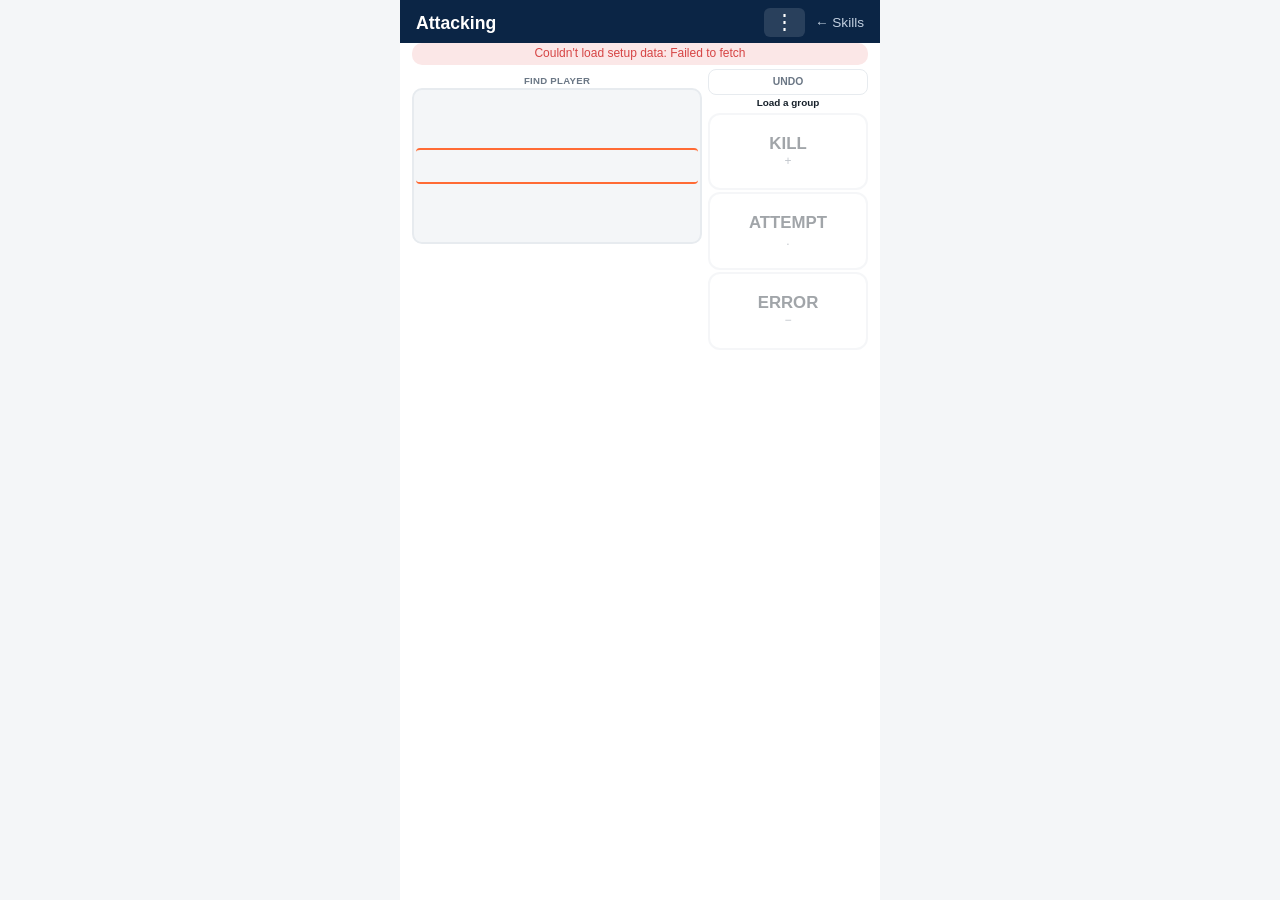
==== attacking.html @ a52be384 "Auto-center the jog wheel on Game Play's active player Every other skill page already re-centers "Fi" ====
<!doctype html>
<html lang="en">
<head>
<meta charset="utf-8" />
<meta name="viewport" content="width=device-width, initial-scale=1, maximum-scale=1" />
<title>Attacking — Volleyball Tryouts</title>
<link rel="icon" href="assets/favicon.ico?v=8" sizes="any" />
<link rel="icon" type="image/png" sizes="32x32" href="assets/favicon-32x32.png?v=8" />
<link rel="icon" type="image/png" sizes="16x16" href="assets/favicon-16x16.png?v=8" />
<link rel="apple-touch-icon" sizes="180x180" href="assets/apple-touch-icon.png?v=8" />
<link rel="manifest" href="assets/site.webmanifest?v=8" />
<meta name="theme-color" content="#0b2545" />
<link rel="stylesheet" href="styles.css?v=8" />
</head>
<body>
<div class="app evaluator-app">
  <header class="top compact">
    <h1>Attacking<span class="header-coach" id="headerCoach"></span></h1>
    <div class="header-actions">
      <button type="button" class="menu-btn" id="menuBtn" aria-label="Menu" aria-haspopup="true" aria-expanded="false">⋮</button>
      <a class="back-link" href="index.html" style="color:#c3d0e0;">&larr; Skills</a>
      <div class="menu-panel" id="menuPanel" hidden>
        <label class="menu-label" for="coachSelect">Coach</label>
        <select id="coachSelect" aria-label="Coach">
          <option value="">Coach…</option>
        </select>
        <button type="button" class="menu-reset-btn" id="resetBtn">Reset This Page</button>
      </div>
    </div>
  </header>

  <div id="configBanner" class="banner" hidden>
    ⚠ Not connected to the Google Sheet yet. Deploy the Apps Script Web App
    and paste its URL into <code>config.js</code> — see README.md.
  </div>

  <div class="toast" id="toast"></div>

  <main class="evaluator-grid">
    <div class="col-players">
      <div id="playerRows" class="rows-col"></div>

      <div class="player-jog-label">Find player</div>
      <div class="player-jog-wrap">
        <div class="player-jog" id="playerJog"></div>
        <div class="player-jog-highlight"></div>
      </div>
    </div>

    <div class="score-rail">
      <button type="button" class="rail-btn rail-undo" id="undoBtn" disabled>UNDO</button>
      <div class="active-player-mini" id="activePlayerLabel">Load a group</div>

      <button type="button" class="toggle rail-btn" id="btnKill" data-result="+">KILL<span class="pts">+</span></button>
      <button type="button" class="toggle rail-btn" id="btnAttempt" data-result=".">ATTEMPT<span class="pts">.</span></button>
      <button type="button" class="toggle rail-btn" id="btnError" data-result="-">ERROR<span class="pts">−</span></button>
    </div>
  </main>
</div>

<script src="config.js?v=8"></script>
<script src="app.js?v=8"></script>
<script src="attacking.js?v=8"></script>
</body>
</html>
---- styles.css ----
:root {
  --navy: #0b2545;
  --navy-dark: #071a33;
  --orange: #ff6b35;
  --green: #1fa774;
  --green-dark: #157a55;
  --gray: #6b7785;
  --gray-light: #e7ebef;
  --red: #d64545;
  --bg: #f4f6f8;
  --card: #ffffff;
  --text: #16202a;
}

* {
  box-sizing: border-box;
}

body {
  margin: 0;
  font-family: -apple-system, BlinkMacSystemFont, "Segoe UI", Roboto, Arial, sans-serif;
  background: var(--bg);
  color: var(--text);
  -webkit-tap-highlight-color: transparent;
}

.app {
  max-width: 480px;
  margin: 0 auto;
  min-height: 100vh;
  background: var(--card);
  display: flex;
  flex-direction: column;
}

header.top {
  background: var(--navy);
  color: white;
  padding: 20px 20px 16px;
}

header.top h1 {
  margin: 0;
  font-size: 1.4rem;
}

header.top p {
  margin: 4px 0 0;
  color: #c3d0e0;
  font-size: 0.85rem;
}

header.top.compact {
  padding: 8px 16px 6px;
  display: flex;
  align-items: baseline;
  justify-content: space-between;
}

header.top.compact h1 {
  font-size: 1.1rem;
}

.header-coach {
  display: block;
  font-size: 0.6rem;
  font-weight: 400;
  line-height: 1;
  color: #c3d0e0;
}

.header-actions {
  position: relative;
  display: flex;
  align-items: center;
  gap: 10px;
}

.menu-btn {
  position: relative;
  background: rgba(255, 255, 255, 0.12);
  border: none;
  border-radius: 6px;
  color: white;
  font-size: 1.3rem;
  line-height: 1;
  padding: 4px 10px;
  cursor: pointer;
}

/* Expands the real tap target well past the visible glyph (to roughly the
   44px Apple/Android minimum) without growing the header's layout height —
   an absolutely-positioned pseudo-element is taken out of flow, so it adds
   no space to the row, but taps anywhere in its box still count as a click
   on the button itself. Skewed left/up rather than symmetric so it doesn't
   swallow taps meant for the neighboring "← Skills" link. */
.menu-btn::after {
  content: "";
  position: absolute;
  top: -14px;
  right: -4px;
  bottom: -14px;
  left: -12px;
}

.menu-panel {
  position: absolute;
  top: 100%;
  right: 0;
  margin-top: 6px;
  background: white;
  border-radius: 10px;
  box-shadow: 0 4px 16px rgba(0, 0, 0, 0.25);
  padding: 12px;
  flex-direction: column;
  gap: 8px;
  z-index: 30;
  min-width: 180px;
}

.menu-panel[hidden] {
  display: none;
}

.menu-panel:not([hidden]) {
  display: flex;
}

.menu-label {
  font-size: 0.7rem;
  font-weight: 700;
  text-transform: uppercase;
  letter-spacing: 0.03em;
  color: var(--gray);
}

.menu-panel select {
  width: 100%;
}

.menu-reset-btn {
  padding: 10px;
  border-radius: 8px;
  border: 1px solid var(--red);
  background: white;
  color: var(--red);
  font-weight: 700;
  cursor: pointer;
}

.banner {
  background: #fff3e0;
  color: #8a4b00;
  padding: 10px 16px;
  font-size: 0.85rem;
  border-bottom: 1px solid #f0c98a;
}

main {
  flex: 1;
  padding: 16px;
  display: flex;
  flex-direction: column;
  gap: 16px;
}

.skill-list {
  display: flex;
  flex-direction: column;
  gap: 12px;
}

.skill-link {
  display: block;
  padding: 20px;
  border-radius: 14px;
  background: var(--navy);
  color: white;
  text-decoration: none;
  font-size: 1.15rem;
  font-weight: 600;
}

.skill-link.disabled {
  background: var(--gray-light);
  color: var(--gray);
  pointer-events: none;
}

.skill-link .sub {
  display: block;
  font-weight: 400;
  font-size: 0.8rem;
  margin-top: 4px;
  opacity: 0.85;
}

label {
  font-size: 0.85rem;
  font-weight: 600;
  color: var(--gray);
  text-transform: uppercase;
  letter-spacing: 0.03em;
}

.field {
  display: flex;
  flex-direction: column;
  gap: 6px;
}

input[type="text"] {
  font-size: 1rem;
  padding: 14px;
  border-radius: 10px;
  border: 1px solid #cdd6df;
  background: var(--bg);
}

input[type="text"]:focus {
  outline: 2px solid var(--navy);
}

.player-info {
  font-size: 0.85rem;
  color: var(--gray);
  min-height: 1.2em;
}

.btn-group {
  display: grid;
  gap: 10px;
}

.btn-group.cols-2 {
  grid-template-columns: 1fr 1fr;
}

.btn-group.cols-3 {
  grid-template-columns: 1fr 1fr 1fr;
}

button.toggle {
  font-size: 1.05rem;
  font-weight: 700;
  padding: 20px 10px;
  border-radius: 12px;
  border: 2px solid var(--gray-light);
  background: white;
  color: var(--text);
  cursor: pointer;
  min-height: 64px;
}

button.toggle .pts {
  display: block;
  font-size: 0.75rem;
  font-weight: 500;
  color: var(--gray);
  margin-top: 2px;
}

button.toggle.active {
  border-color: var(--green);
  background: var(--green);
  color: white;
}

button.toggle.active .pts {
  color: #dff5ec;
}

button.toggle:disabled {
  opacity: 0.4;
  cursor: not-allowed;
}

button.velocity.active {
  border-color: var(--orange);
  background: var(--orange);
}

button.velocity.active .pts {
  color: #ffe6da;
}

.score-preview {
  text-align: center;
  padding: 18px;
  background: var(--navy);
  border-radius: 14px;
  color: white;
}

.score-preview .num {
  font-size: 2.6rem;
  font-weight: 800;
  line-height: 1;
}

.score-preview .label {
  font-size: 0.75rem;
  text-transform: uppercase;
  letter-spacing: 0.05em;
  color: #c3d0e0;
}

.log-btn {
  font-size: 1.15rem;
  font-weight: 700;
  padding: 20px;
  border-radius: 14px;
  border: none;
  background: var(--orange);
  color: white;
  cursor: pointer;
}

.log-btn:disabled {
  background: var(--gray-light);
  color: var(--gray);
  cursor: not-allowed;
}

.toast {
  padding: 14px;
  border-radius: 10px;
  font-size: 0.9rem;
  text-align: center;
  min-height: 1.2em;
}

.toast.success {
  background: #e3f6ee;
  color: var(--green-dark);
}

.toast.error {
  background: #fbe7e7;
  color: var(--red);
}

.session-log {
  font-size: 0.8rem;
  color: var(--gray);
  border-top: 1px solid var(--gray-light);
  padding-top: 10px;
}

.session-log ul {
  list-style: none;
  margin: 6px 0 0;
  padding: 0;
  max-height: 140px;
  overflow-y: auto;
}

.session-log li {
  padding: 4px 0;
  border-bottom: 1px dashed var(--gray-light);
}

.back-link {
  font-size: 0.85rem;
  color: var(--navy);
  text-decoration: none;
}

.coach-row {
  display: flex;
  gap: 8px;
  align-items: center;
}

.coach-row input {
  flex: 1;
}

.coach-row button {
  padding: 12px 14px;
  border-radius: 10px;
  border: 1px solid #cdd6df;
  background: white;
  font-weight: 600;
  cursor: pointer;
}

select {
  font-size: 1rem;
  padding: 14px;
  border-radius: 10px;
  border: 1px solid #cdd6df;
  background: var(--bg);
  color: var(--text);
}

#playerRows {
  display: flex;
  flex-direction: column;
  gap: 8px;
}

.row-btn {
  display: flex;
  justify-content: space-between;
  align-items: center;
  gap: 10px;
  width: 100%;
  padding: 14px 16px;
  border-radius: 10px;
  border: 2px solid var(--gray-light);
  background: white;
  color: var(--text);
  font-size: 1rem;
  font-weight: 600;
  cursor: pointer;
  transition: transform 0.1s ease;
}

.row-btn .tally {
  font-size: 0.75rem;
  font-weight: 500;
  color: var(--gray);
  white-space: nowrap;
}

.row-btn.active {
  border-color: var(--orange);
  background: var(--orange);
  color: white;
  transform: scale(1.03);
  font-size: 1.1rem;
}

.row-btn.active .tally {
  color: #ffe6da;
}

.scoring-panel {
  position: sticky;
  bottom: 0;
  background: var(--card);
  padding: 14px 0 4px;
  border-top: 2px solid var(--gray-light);
  display: flex;
  flex-direction: column;
  gap: 12px;
}

.active-player {
  font-weight: 700;
  font-size: 1rem;
  text-align: center;
}

/* Serving page: compact side-by-side layout so all player rows and all
   scoring buttons are visible together, no scrolling, right-thumb reach. */
.quick-controls {
  display: flex;
  gap: 6px;
  align-items: center;
  padding: 6px 12px 0;
}

.quick-controls select {
  flex: 1.4;
  min-width: 0;
  padding: 10px 8px;
  font-size: 0.9rem;
}

.quick-controls input {
  width: 64px;
  flex: none;
  padding: 10px 6px;
  font-size: 0.9rem;
  text-align: center;
  border-radius: 10px;
  border: 1px solid #cdd6df;
  background: var(--bg);
}

.quick-controls button {
  flex: none;
  padding: 10px 12px;
  border-radius: 10px;
  border: 1px solid #cdd6df;
  background: white;
  font-weight: 700;
  cursor: pointer;
}

.evaluator-app .toast {
  margin: 0 12px;
  padding: 3px;
  /* A real toast message (showing almost the entire time a coach is
     actively scoring) renders taller than an empty one — budget for that
     populated size up front (see .score-rail's gap below, trimmed to make
     room) rather than having the page grow the moment the first message
     appears. */
  min-height: 22px;
  font-size: 0.75rem;
}

.evaluator-grid {
  display: grid !important;
  grid-template-columns: 1fr 160px;
  gap: 6px;
  align-items: start;
  padding: 4px 12px 6px !important;
  flex: 1;
}

.col-players {
  display: flex;
  flex-direction: column;
  min-width: 0;
}

.rows-col {
  display: flex;
  flex-direction: column;
  gap: 4px;
  min-width: 0;
}

.rows-col .row-btn {
  padding: 7px 10px;
  font-size: 0.82rem;
  border-radius: 8px;
}

.rows-col .row-btn.active {
  transform: scale(1.02);
  font-size: 0.88rem;
}

.rows-col .row-btn span:first-child {
  overflow: hidden;
  text-overflow: ellipsis;
  white-space: nowrap;
}

.player-jog-label {
  font-size: 0.6rem;
  font-weight: 700;
  text-transform: uppercase;
  letter-spacing: 0.03em;
  color: var(--gray);
  text-align: center;
  margin: 6px 0 2px;
}

.player-jog-wrap {
  position: relative;
  height: 156px; /* fixed, not flex-computed — some mobile browsers weren't
                    resolving flex:1 through the grid/flex chain above this.
                    Grown from 112px to fill the space freed by removing the
                    Start#/Load row (the jog wheel now seeds the group
                    directly, no manual Load step needed). */
}

.player-jog {
  position: absolute;
  inset: 0;
  overflow-y: scroll;
  scroll-snap-type: y mandatory;
  border: 2px solid var(--gray-light);
  border-radius: 10px;
  background: var(--bg);
}

.player-jog-item {
  height: 36px;
  line-height: 36px;
  padding: 0 8px;
  text-align: center;
  font-size: 0.8rem;
  font-weight: 600;
  color: var(--text);
  scroll-snap-align: center;
  overflow: hidden;
  text-overflow: ellipsis;
  white-space: nowrap;
}

.player-jog-highlight {
  position: absolute;
  left: 4px;
  right: 4px;
  top: 50%;
  height: 36px;
  margin-top: -18px;
  border-top: 2px solid var(--orange);
  border-bottom: 2px solid var(--orange);
  border-radius: 4px;
  pointer-events: none;
}

.score-rail {
  display: flex;
  flex-direction: column;
  /* .evaluator-grid's align-items:start sizes this column purely to its own
     content (not stretched to match col-players), so it's the actual
     no-scroll bottleneck on pages with several two-line buttons (Serving's
     velocity buttons especially). Trimmed from 4px to reclaim the space the
     toast's corrected min-height above needs. */
  gap: 2px;
  min-height: 0;
}

.active-player-mini {
  font-size: 0.62rem;
  font-weight: 700;
  text-align: center;
  line-height: 1.1;
  min-height: 1.4em;
  display: flex;
  align-items: center;
  justify-content: center;
}

.score-mini {
  text-align: center;
  font-size: 1rem;
  font-weight: 800;
  color: var(--navy);
  line-height: 1;
}

.rail-btn {
  width: 100%;
  min-height: 38px;
  padding: 4px 6px;
  font-size: 0.85rem;
  line-height: 1.1;
  border-radius: 8px;
  transition: background-color 0.08s ease, border-color 0.08s ease;
}

/* Brief confirmation flash on tap for buttons that auto-submit with no
   separate confirm step — added/removed via JS (see flashButton in app.js)
   for ~180ms. !important guarantees it's visible regardless of whatever
   other state class (.active, quality-*, disabled) the button also has at
   that instant. */
.tap-flash {
  background-color: var(--green) !important;
  border-color: var(--green) !important;
  color: white !important;
}

.tap-flash .pts {
  color: #dff5ec !important;
}

.rail-btn .pts {
  font-size: 0.6rem;
}

.rail-undo {
  min-height: 26px;
  padding: 4px;
  font-size: 0.65rem;
  font-weight: 800;
  border: 1px solid var(--red);
  background: white;
  color: var(--red);
  cursor: pointer;
}

.rail-undo:disabled {
  border-color: var(--gray-light);
  background: white;
  color: var(--gray);
  cursor: not-allowed;
}

.rail-time-input {
  width: 100%;
  text-align: center;
  font-size: 1rem;
  font-weight: 700;
  padding: 8px 6px;
  border-radius: 8px;
  border: 2px solid #cdd6df;
  background: var(--bg);
  color: var(--text);
}

.rail-time-input:disabled {
  opacity: 0.5;
}

.quality-red.active {
  border-color: var(--red);
  background: var(--red);
  color: white;
}

.quality-red.active .pts {
  color: #ffe0e0;
}

.quality-yellow.active {
  border-color: #f5c518;
  background: #f5c518;
  color: var(--text);
}

.quality-yellow.active .pts {
  color: #5a4600;
}

.quality-green.active {
  border-color: var(--green);
  background: var(--green);
  color: white;
}

.quality-green.active .pts {
  color: #dff5ec;
}

/* Game Play's on-court columns fill all available height rather than
   sizing to content, so a side with fewer players (e.g. 8 of 12) gets
   proportionally TALLER buttons instead of leaving blank space — both
   sides always fill the same total height. Requires .gp-main (below) to
   override .evaluator-grid's align-items:start, and flex:1 chained all
   the way down from .col-players to each individual .court-row. */
.gp-main {
  align-items: stretch;
}

.gp-main .col-players {
  display: flex;
  flex-direction: column;
  min-height: 0;
}

.court-columns {
  display: grid;
  /* minmax(0, 1fr), not plain 1fr — a bare 1fr track has an implicit
     min-width:auto, so it won't shrink below an unbroken player name's
     natural width and can blow out the whole page's layout. */
  grid-template-columns: minmax(0, 1fr) minmax(0, 1fr);
  gap: 6px;
  flex: 1;
  min-height: 0;
}

.court-col {
  display: flex;
  flex-direction: column;
  min-width: 0;
  min-height: 0;
}

.court-rows {
  display: flex;
  flex-direction: column;
  gap: 3px;
  margin-top: 2px;
  flex: 1;
  min-height: 0;
}

.court-rows-empty {
  flex: 1;
  display: flex;
  align-items: center;
  justify-content: center;
  font-size: 0.62rem;
  color: var(--gray);
  border: 2px dashed var(--gray-light);
  border-radius: 6px;
}

.court-row {
  display: flex;
  flex-direction: column;
  align-items: center;
  justify-content: center;
  width: 100%;
  min-width: 0;
  padding: 1px 4px;
  border-radius: 6px;
  border: 2px solid var(--gray-light);
  background: white;
  color: var(--text);
  cursor: pointer;
  flex: 1;
  min-height: 0;
  line-height: 1.15;
}

/* Jersey # and tally on one line, the name on its own line below — the name
   no longer has to share its line's width with "#N ", so it truncates far
   less often than a single combined line did. */
.court-row-top {
  display: flex;
  align-items: baseline;
  gap: 4px;
  max-width: 100%;
}

.court-row .jersey {
  font-size: 0.72rem;
  font-weight: 800;
  white-space: nowrap;
}

.court-row .tally {
  flex-shrink: 0;
  font-size: 0.56rem;
  font-weight: 500;
  color: var(--gray);
}

.court-row .name {
  max-width: 100%;
  overflow: hidden;
  white-space: nowrap;
  text-overflow: ellipsis;
  font-size: 0.6rem;
  font-weight: 600;
}

.court-row.active {
  border-color: var(--orange);
  background: var(--orange);
  color: white;
}

.court-row.active .tally {
  color: #ffe6da;
}

.player-jog-wrap.compact {
  height: 76px;
}

.court-add-row {
  display: flex;
  gap: 6px;
  margin-top: 4px;
}

.court-add-row button {
  flex: 1;
  padding: 6px 4px;
  border-radius: 8px;
  border: 1px solid #cdd6df;
  background: white;
  font-weight: 700;
  font-size: 0.7rem;
  cursor: pointer;
}

.rail-remove {
  min-height: 22px;
  padding: 3px;
  font-size: 0.62rem;
  font-weight: 800;
  border: 1px solid var(--gray);
  background: white;
  color: var(--gray);
  cursor: pointer;
}

.rail-remove:disabled {
  border-color: var(--gray-light);
  color: var(--gray-light);
  cursor: not-allowed;
}

/* Stretches to fill all of score-rail's leftover height (same technique as
   .court-columns) instead of sizing to content — with a fixed 5-row grid
   (9 buttons always, never fewer), this makes each button at least as tall
   as a court-row is when a side is maxed out at 12 players, usually taller,
   since 5 divisions of the same space is more generous than 12. Big enough
   to hit reliably with a thumb mid-play. */
.gp-grid {
  display: grid;
  grid-template-columns: 1fr 1fr;
  grid-template-rows: repeat(5, 1fr);
  gap: 4px;
  flex: 1;
  min-height: 0;
}

.gp-grid .rail-btn {
  height: 100%;
  min-height: 0;
  padding: 3px 3px;
  font-size: 0.85rem;
}

.gp-grid .rail-btn .pts {
  font-size: 0.7rem;
}

.gp-wide {
  grid-column: 1 / -1;
}

.gp-plus.active {
  border-color: var(--green);
  background: var(--green);
  color: white;
}

.gp-plus.active .pts {
  color: #dff5ec;
}

.gp-minus.active {
  border-color: var(--red);
  background: var(--red);
  color: white;
}

.gp-minus.active .pts {
  color: #ffe0e0;
}
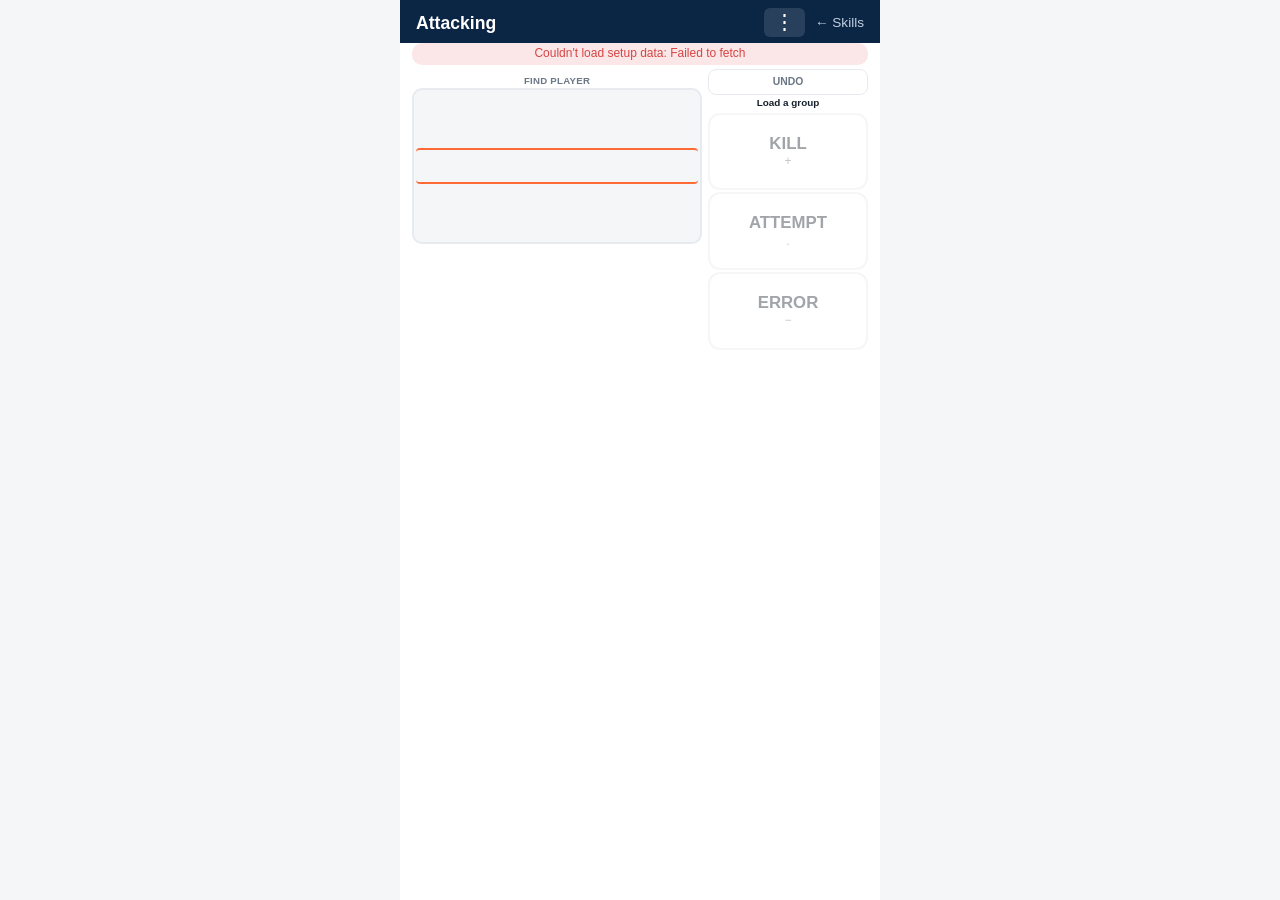
==== commit 5fa7a895: "Rework Setting to score fixed-ball-count batches Instead of tapping Hit/Miss per rep, a coach now gi" ====
--- a/attacking.html
+++ b/attacking.html
@@ -4,13 +4,13 @@
 <meta charset="utf-8" />
 <meta name="viewport" content="width=device-width, initial-scale=1, maximum-scale=1" />
 <title>Attacking — Volleyball Tryouts</title>
-<link rel="icon" href="assets/favicon.ico?v=8" sizes="any" />
-<link rel="icon" type="image/png" sizes="32x32" href="assets/favicon-32x32.png?v=8" />
-<link rel="icon" type="image/png" sizes="16x16" href="assets/favicon-16x16.png?v=8" />
-<link rel="apple-touch-icon" sizes="180x180" href="assets/apple-touch-icon.png?v=8" />
-<link rel="manifest" href="assets/site.webmanifest?v=8" />
+<link rel="icon" href="assets/favicon.ico?v=9" sizes="any" />
+<link rel="icon" type="image/png" sizes="32x32" href="assets/favicon-32x32.png?v=9" />
+<link rel="icon" type="image/png" sizes="16x16" href="assets/favicon-16x16.png?v=9" />
+<link rel="apple-touch-icon" sizes="180x180" href="assets/apple-touch-icon.png?v=9" />
+<link rel="manifest" href="assets/site.webmanifest?v=9" />
 <meta name="theme-color" content="#0b2545" />
-<link rel="stylesheet" href="styles.css?v=8" />
+<link rel="stylesheet" href="styles.css?v=9" />
 </head>
 <body>
 <div class="app evaluator-app">
@@ -58,8 +58,8 @@
   </main>
 </div>
 
-<script src="config.js?v=8"></script>
-<script src="app.js?v=8"></script>
-<script src="attacking.js?v=8"></script>
+<script src="config.js?v=9"></script>
+<script src="app.js?v=9"></script>
+<script src="attacking.js?v=9"></script>
 </body>
 </html>
--- a/styles.css
+++ b/styles.css
@@ -691,6 +691,53 @@
   opacity: 0.5;
 }
 
+/* Setting's Front/Back batch cards: a fixed ball count + how many hit the
+   target, submitted as one drill set instead of tapping each rep. */
+.set-batch-card {
+  display: flex;
+  flex-direction: column;
+  gap: 3px;
+  padding: 5px 6px;
+  border-radius: 8px;
+  border: 2px solid var(--gray-light);
+  background: var(--bg);
+}
+
+.set-batch-label {
+  font-size: 0.65rem;
+  font-weight: 800;
+  color: var(--navy);
+  text-transform: uppercase;
+  letter-spacing: 0.03em;
+}
+
+.set-batch-selects {
+  display: flex;
+  gap: 4px;
+}
+
+.rail-select {
+  flex: 1;
+  min-width: 0;
+  text-align: center;
+  font-size: 0.85rem;
+  font-weight: 700;
+  padding: 6px 2px;
+  border-radius: 6px;
+  border: 2px solid #cdd6df;
+  background: white;
+  color: var(--text);
+}
+
+.rail-select:disabled {
+  opacity: 0.5;
+}
+
+.set-batch-submit {
+  min-height: 30px;
+  font-size: 0.72rem;
+}
+
 .quality-red.active {
   border-color: var(--red);
   background: var(--red);
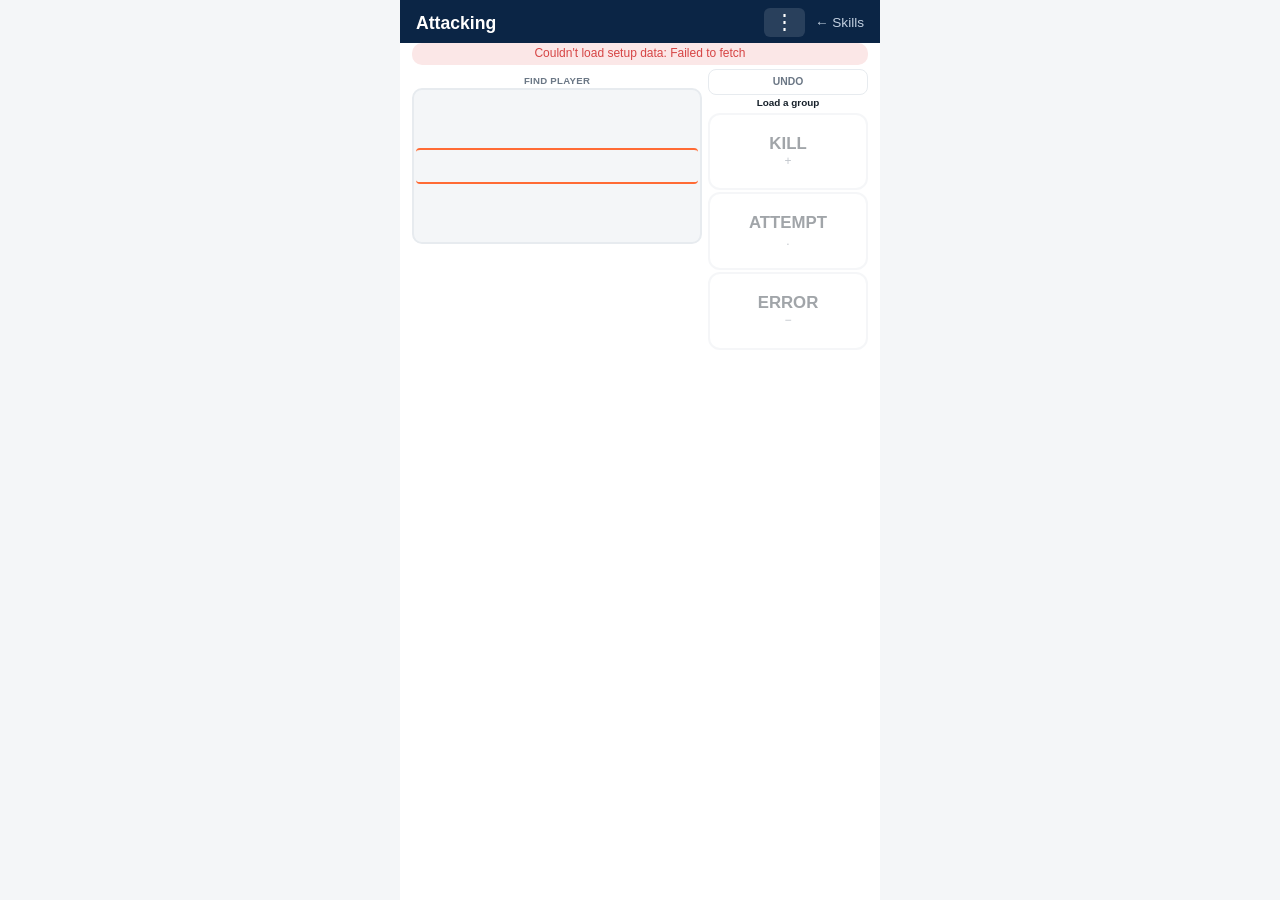
==== commit 4d0d1898: "Reorder Setting to "made of tested" and highlight already-logged players Swapped dropdown order to m" ====
--- a/attacking.html
+++ b/attacking.html
@@ -4,13 +4,13 @@
 <meta charset="utf-8" />
 <meta name="viewport" content="width=device-width, initial-scale=1, maximum-scale=1" />
 <title>Attacking — Volleyball Tryouts</title>
-<link rel="icon" href="assets/favicon.ico?v=9" sizes="any" />
-<link rel="icon" type="image/png" sizes="32x32" href="assets/favicon-32x32.png?v=9" />
-<link rel="icon" type="image/png" sizes="16x16" href="assets/favicon-16x16.png?v=9" />
-<link rel="apple-touch-icon" sizes="180x180" href="assets/apple-touch-icon.png?v=9" />
-<link rel="manifest" href="assets/site.webmanifest?v=9" />
+<link rel="icon" href="assets/favicon.ico?v=12" sizes="any" />
+<link rel="icon" type="image/png" sizes="32x32" href="assets/favicon-32x32.png?v=12" />
+<link rel="icon" type="image/png" sizes="16x16" href="assets/favicon-16x16.png?v=12" />
+<link rel="apple-touch-icon" sizes="180x180" href="assets/apple-touch-icon.png?v=12" />
+<link rel="manifest" href="assets/site.webmanifest?v=12" />
 <meta name="theme-color" content="#0b2545" />
-<link rel="stylesheet" href="styles.css?v=9" />
+<link rel="stylesheet" href="styles.css?v=12" />
 </head>
 <body>
 <div class="app evaluator-app">
@@ -58,8 +58,8 @@
   </main>
 </div>
 
-<script src="config.js?v=9"></script>
-<script src="app.js?v=9"></script>
-<script src="attacking.js?v=9"></script>
+<script src="config.js?v=12"></script>
+<script src="app.js?v=12"></script>
+<script src="attacking.js?v=12"></script>
 </body>
 </html>
--- a/styles.css
+++ b/styles.css
@@ -703,6 +703,14 @@
   background: var(--bg);
 }
 
+/* Marks a side as already logged for whichever player is active — an
+   at-a-glance "did this player already go" signal, independent of whatever
+   the dropdowns currently show (they stay editable). */
+.set-batch-card.already-logged {
+  border-color: var(--green);
+  background: #e3f6ee;
+}
+
 .set-batch-label {
   font-size: 0.65rem;
   font-weight: 800;
@@ -713,7 +721,31 @@
 
 .set-batch-selects {
   display: flex;
+  align-items: center;
   gap: 4px;
+}
+
+.set-batch-of {
+  flex-shrink: 0;
+  font-size: 0.7rem;
+  font-weight: 700;
+  color: var(--gray);
+}
+
+.set-batch-quality-row {
+  display: flex;
+  align-items: center;
+  gap: 4px;
+}
+
+.set-batch-quality-label {
+  font-size: 0.62rem;
+  font-weight: 700;
+  color: var(--gray);
+}
+
+.set-batch-quality-row .rail-select {
+  flex: 0 0 52px;
 }
 
 .rail-select {
